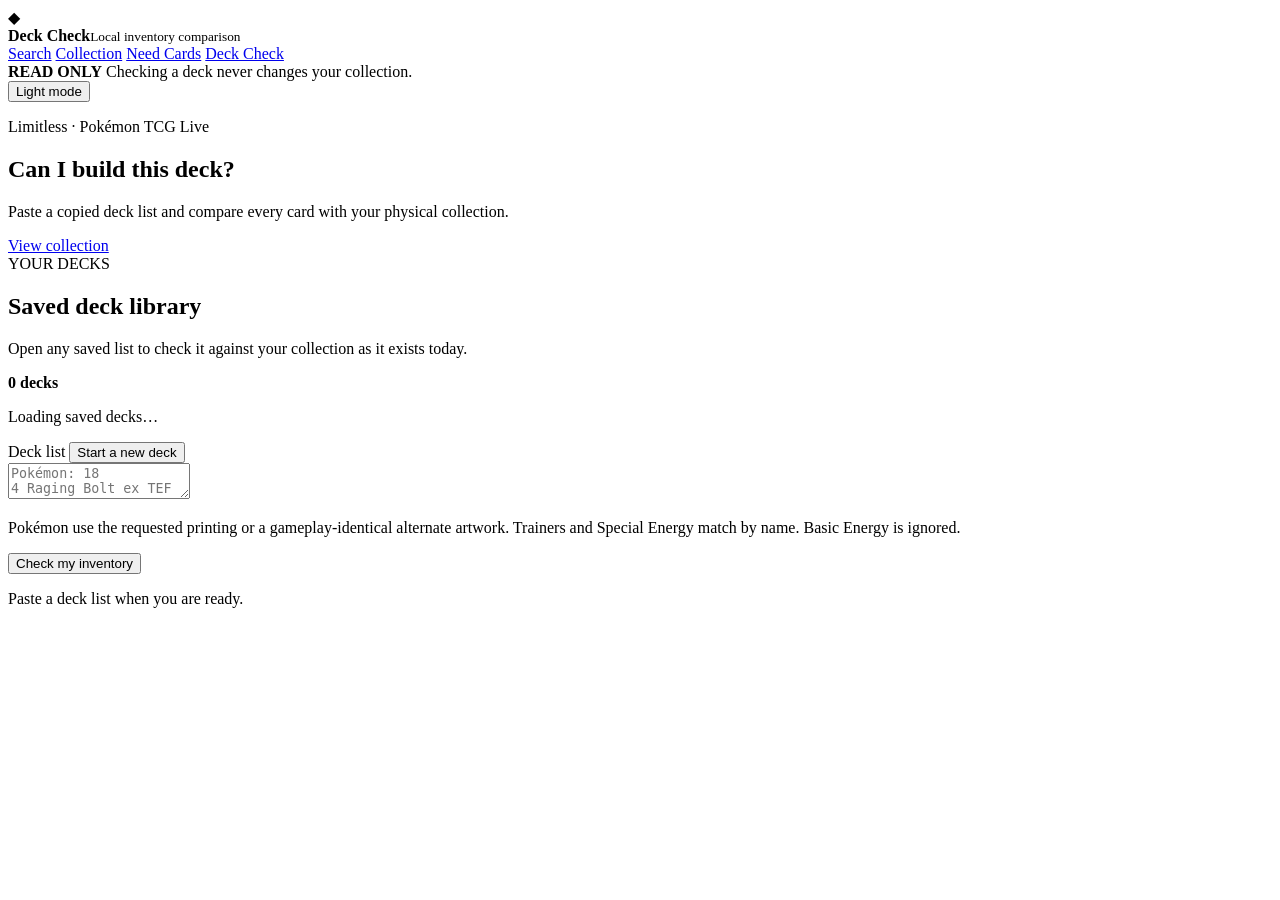
==== web/deck.html @ e2de5475 "Add saved-deck shopping list" ====
<!doctype html>
<html lang="en" data-theme="dark">
  <head>
    <meta charset="utf-8">
    <meta name="viewport" content="width=device-width, initial-scale=1">
    <meta name="theme-color" content="#0b0f13">
    <title>Deck Inventory Check</title>
    <link rel="stylesheet" href="/style.css">
    <script src="/theme.js"></script>
  </head>
  <body class="catalog-body">
    <main class="catalog-app">
      <aside class="catalog-sidebar">
        <div class="binder-brand">
          <span class="binder-brand-mark" aria-hidden="true">◆</span>
          <div><strong>Deck Check</strong><small>Local inventory comparison</small></div>
        </div>
        <nav class="catalog-primary-nav" aria-label="Card tools">
          <a href="/">Search</a>
          <a href="/inventory">Collection</a>
          <a class="catalog-need-link" href="/needed">Need Cards</a>
          <a class="is-active" href="/deck">Deck Check</a>
        </nav>
        <div class="catalog-sidebar-note">
          <strong>READ ONLY</strong>
          <span>Checking a deck never changes your collection.</span>
        </div>
        <button id="theme_toggle" class="binder-theme-toggle" type="button">Light mode</button>
      </aside>

      <section class="catalog-main deck-main">
        <header class="catalog-header deck-header">
          <div>
            <p class="binder-view-eyebrow">Limitless · Pokémon TCG Live</p>
            <h1>Can I build this deck?</h1>
            <p>Paste a copied deck list and compare every card with your physical collection.</p>
          </div>
          <a class="catalog-collection-link" href="/inventory">View collection</a>
        </header>

        <section class="deck-library-panel" aria-labelledby="deck_library_heading">
          <header>
            <div>
              <span>YOUR DECKS</span>
              <h2 id="deck_library_heading">Saved deck library</h2>
              <p>Open any saved list to check it against your collection as it exists today.</p>
            </div>
            <strong id="deck_library_count">0 decks</strong>
          </header>
          <p id="deck_library_status" class="deck-library-status" role="status">Loading saved decks…</p>
          <div id="deck_library_cards" class="deck-library-cards"></div>
        </section>

        <section class="deck-import-panel">
          <form id="deck_form">
            <div class="deck-editor-heading">
              <label for="deck_list">Deck list</label>
              <button id="deck_new" type="button">Start a new deck</button>
            </div>
            <textarea id="deck_list" spellcheck="false" placeholder="Pokémon: 18&#10;4 Raging Bolt ex TEF 123&#10;&#10;Trainer: 34&#10;4 Professor's Research SVI 189&#10;&#10;Energy: 8&#10;6 Basic Lightning Energy SVE 4"></textarea>
            <div class="deck-import-actions">
              <p>Pokémon use the requested printing or a gameplay-identical alternate artwork. Trainers and Special Energy match by name. Basic Energy is ignored.</p>
              <button id="deck_submit" class="catalog-search-button" type="submit">Check my inventory</button>
            </div>
          </form>
        </section>

        <section id="deck_summary" class="deck-summary" hidden aria-live="polite"></section>
        <section id="deck_save_panel" class="deck-save-panel" hidden>
          <div>
            <label for="deck_name">Deck name</label>
            <input id="deck_name" type="text" maxlength="80" autocomplete="off" placeholder="Example: Raging Bolt">
          </div>
          <button id="deck_save" class="catalog-search-button" type="button">Save to deck library</button>
          <p id="deck_save_status" role="status">Saving automatically labels available owned copies without changing quantities or storage locations.</p>
        </section>
        <p id="deck_status" class="deck-status" role="status">Paste a deck list when you are ready.</p>
        <section id="deck_errors" class="deck-errors" hidden></section>
        <section id="deck_results" class="deck-results" aria-live="polite"></section>
      </section>
    </main>
    <script src="/card-inspector.js"></script>
    <script src="/deck.js"></script>
    <script src="/desktop-session.js"></script>
  </body>
</html>
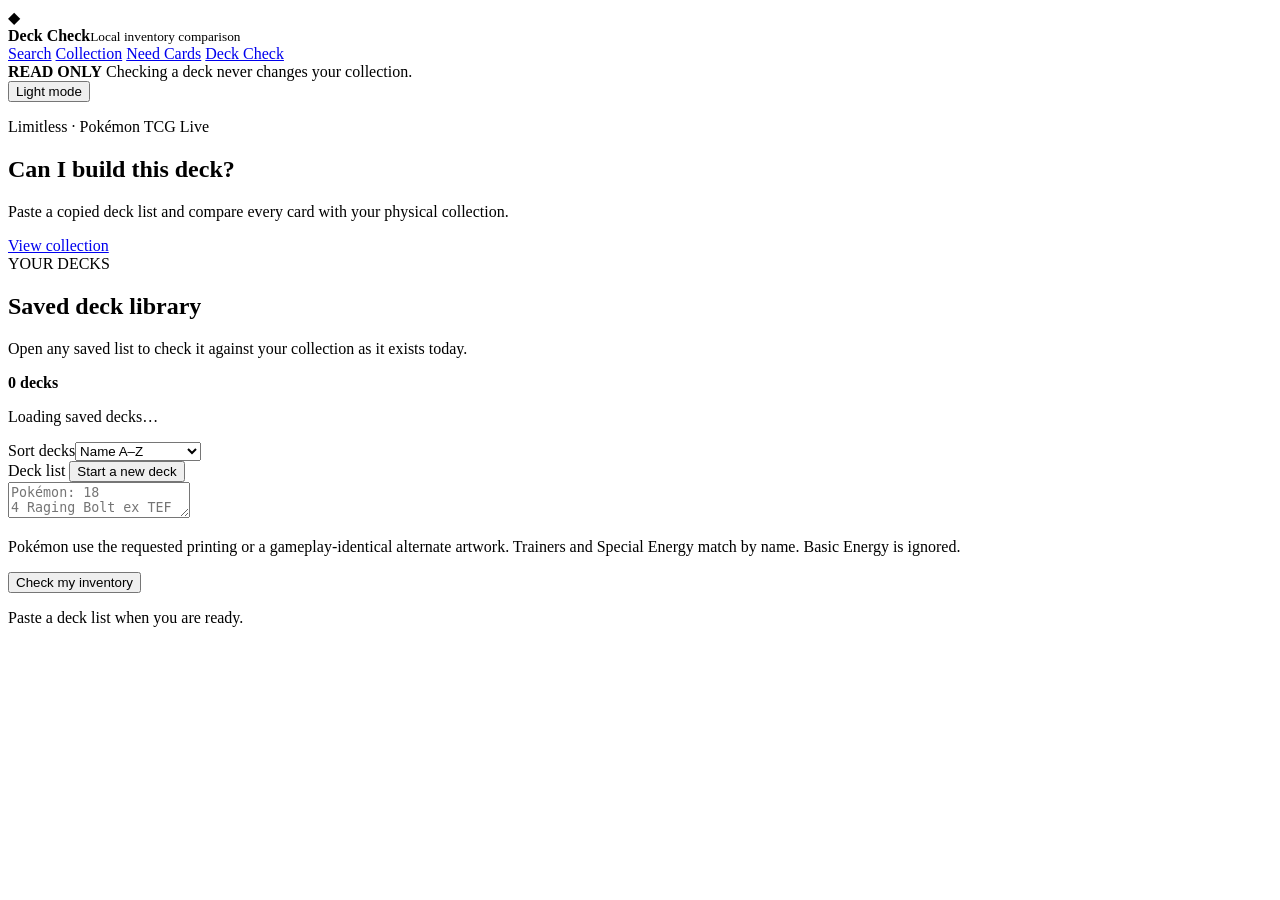
==== commit 5b734896: "Improve deck spacing and add sorting and desktop artwork picker" ====
--- a/web/deck.html
+++ b/web/deck.html
@@ -48,6 +48,7 @@
             <strong id="deck_library_count">0 decks</strong>
           </header>
           <p id="deck_library_status" class="deck-library-status" role="status">Loading saved decks…</p>
+<label class="saved-deck-sort">Sort decks<select id="saved_deck_sort"><option value="name_az">Name A–Z</option><option value="name_za">Name Z–A</option><option value="updated">Recently updated</option><option value="created">Newest added</option></select></label>
           <div id="deck_library_cards" class="deck-library-cards"></div>
         </section>
 
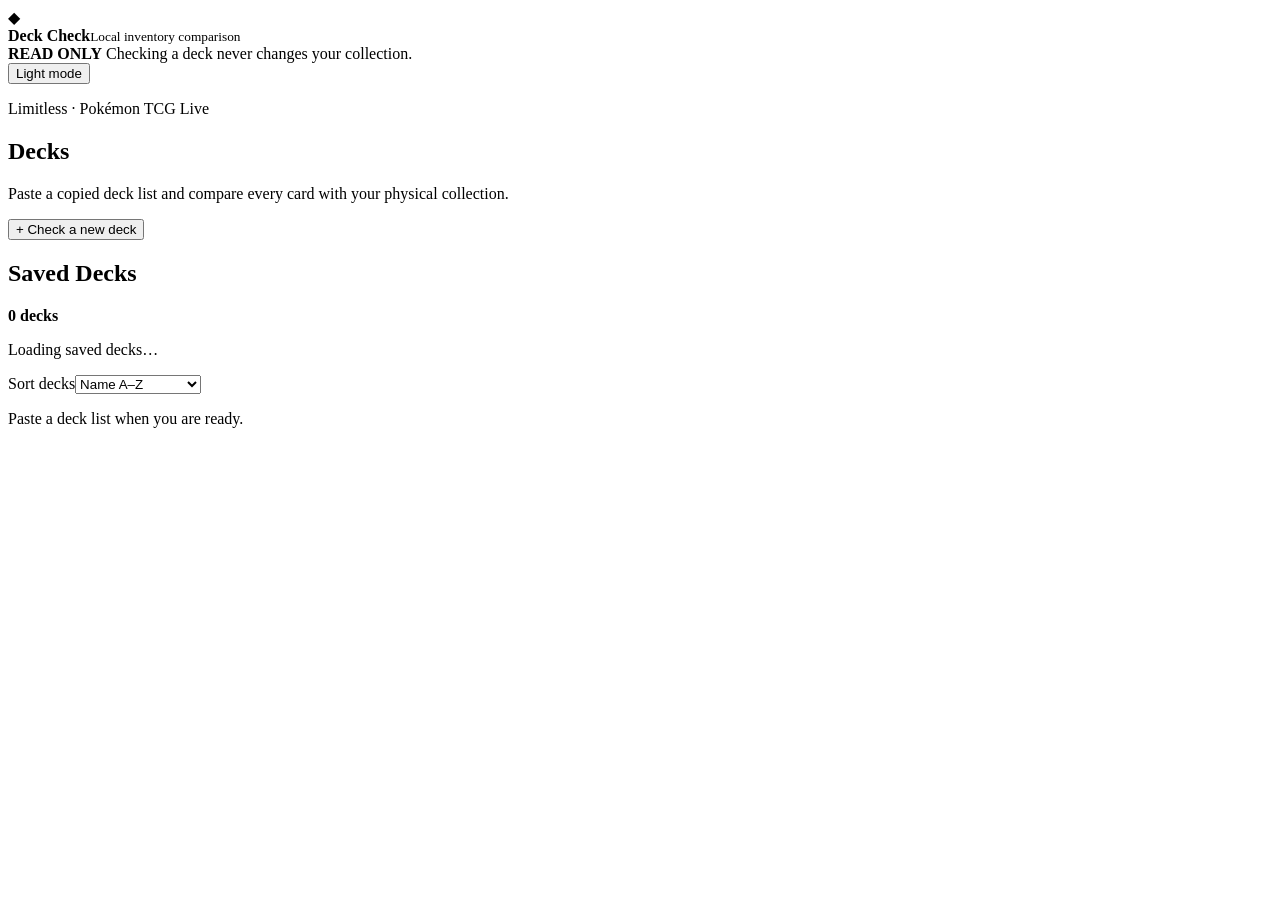
==== commit 179b8796: "Unify mobile navigation and compact saved deck interface" ====
--- a/web/deck.html
+++ b/web/deck.html
@@ -2,7 +2,7 @@
 <html lang="en" data-theme="dark">
   <head>
     <meta charset="utf-8">
-    <meta name="viewport" content="width=device-width, initial-scale=1">
+    <meta name="viewport" content="width=device-width, initial-scale=1, viewport-fit=cover">
     <meta name="theme-color" content="#0b0f13">
     <title>Deck Inventory Check</title>
     <link rel="stylesheet" href="/style.css">
@@ -15,12 +15,6 @@
           <span class="binder-brand-mark" aria-hidden="true">◆</span>
           <div><strong>Deck Check</strong><small>Local inventory comparison</small></div>
         </div>
-        <nav class="catalog-primary-nav" aria-label="Card tools">
-          <a href="/">Search</a>
-          <a href="/inventory">Collection</a>
-          <a class="catalog-need-link" href="/needed">Need Cards</a>
-          <a class="is-active" href="/deck">Deck Check</a>
-        </nav>
         <div class="catalog-sidebar-note">
           <strong>READ ONLY</strong>
           <span>Checking a deck never changes your collection.</span>
@@ -32,31 +26,17 @@
         <header class="catalog-header deck-header">
           <div>
             <p class="binder-view-eyebrow">Limitless · Pokémon TCG Live</p>
-            <h1>Can I build this deck?</h1>
+            <h1>Decks</h1>
             <p>Paste a copied deck list and compare every card with your physical collection.</p>
           </div>
-          <a class="catalog-collection-link" href="/inventory">View collection</a>
         </header>
 
-        <section class="deck-library-panel" aria-labelledby="deck_library_heading">
-          <header>
-            <div>
-              <span>YOUR DECKS</span>
-              <h2 id="deck_library_heading">Saved deck library</h2>
-              <p>Open any saved list to check it against your collection as it exists today.</p>
-            </div>
-            <strong id="deck_library_count">0 decks</strong>
-          </header>
-          <p id="deck_library_status" class="deck-library-status" role="status">Loading saved decks…</p>
-<label class="saved-deck-sort">Sort decks<select id="saved_deck_sort"><option value="name_az">Name A–Z</option><option value="name_za">Name Z–A</option><option value="updated">Recently updated</option><option value="created">Newest added</option></select></label>
-          <div id="deck_library_cards" class="deck-library-cards"></div>
-        </section>
-
-        <section class="deck-import-panel">
+        <div class="deck-start-action"><button id="deck_new" class="catalog-search-button" type="button" aria-controls="deck_import_panel" aria-expanded="false">+ Check a new deck</button></div>
+        <section id="deck_import_panel" class="deck-import-panel" hidden>
           <form id="deck_form">
             <div class="deck-editor-heading">
               <label for="deck_list">Deck list</label>
-              <button id="deck_new" type="button">Start a new deck</button>
+
             </div>
             <textarea id="deck_list" spellcheck="false" placeholder="Pokémon: 18&#10;4 Raging Bolt ex TEF 123&#10;&#10;Trainer: 34&#10;4 Professor's Research SVI 189&#10;&#10;Energy: 8&#10;6 Basic Lightning Energy SVE 4"></textarea>
             <div class="deck-import-actions">
@@ -64,6 +44,18 @@
               <button id="deck_submit" class="catalog-search-button" type="submit">Check my inventory</button>
             </div>
           </form>
+        </section>
+
+        <section class="deck-library-panel" aria-labelledby="deck_library_heading">
+          <header>
+            <div>
+              <h2 id="deck_library_heading">Saved Decks</h2>
+            </div>
+            <strong id="deck_library_count">0 decks</strong>
+          </header>
+          <p id="deck_library_status" class="deck-library-status" role="status">Loading saved decks…</p>
+<label class="saved-deck-sort">Sort decks<select id="saved_deck_sort"><option value="name_az">Name A–Z</option><option value="name_za">Name Z–A</option><option value="updated">Recently updated</option><option value="created">Newest added</option></select></label>
+          <div id="deck_library_cards" class="deck-library-cards"></div>
         </section>
 
         <section id="deck_summary" class="deck-summary" hidden aria-live="polite"></section>
@@ -80,6 +72,7 @@
         <section id="deck_results" class="deck-results" aria-live="polite"></section>
       </section>
     </main>
+    <script src="/app-shell.js"></script>
     <script src="/card-inspector.js"></script>
     <script src="/deck.js"></script>
     <script src="/desktop-session.js"></script>
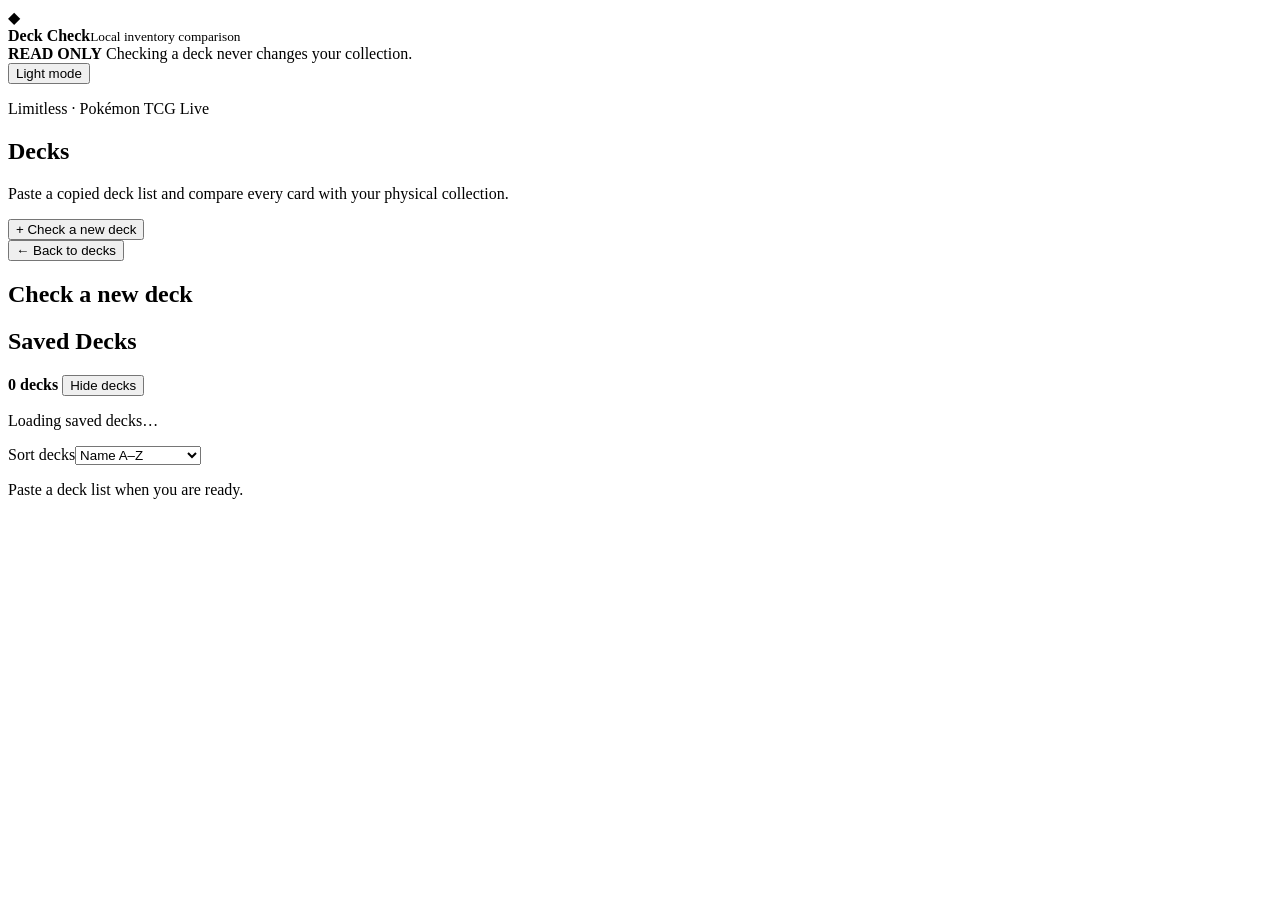
==== commit 933163c2: "Redesign desktop decks as a visual gallery with focused details" ====
--- a/web/deck.html
+++ b/web/deck.html
@@ -8,7 +8,7 @@
     <link rel="stylesheet" href="/style.css">
     <script src="/theme.js"></script>
   </head>
-  <body class="catalog-body">
+  <body class="catalog-body deck-page">
     <main class="catalog-app">
       <aside class="catalog-sidebar">
         <div class="binder-brand">
@@ -32,6 +32,11 @@
         </header>
 
         <div class="deck-start-action"><button id="deck_new" class="catalog-search-button" type="button" aria-controls="deck_import_panel" aria-expanded="false">+ Check a new deck</button></div>
+        <div class="deck-desktop-toolbar">
+          <button id="deck_back" type="button">← Back to decks</button>
+          <h2 id="deck_workspace_title">Check a new deck</h2>
+          <button id="deck_edit_current" type="button" hidden>Edit deck list</button>
+        </div>
         <section id="deck_import_panel" class="deck-import-panel" hidden>
           <form id="deck_form">
             <div class="deck-editor-heading">
@@ -51,11 +56,16 @@
             <div>
               <h2 id="deck_library_heading">Saved Decks</h2>
             </div>
-            <strong id="deck_library_count">0 decks</strong>
+            <div class="deck-library-controls">
+              <strong id="deck_library_count">0 decks</strong>
+              <button id="deck_library_toggle" type="button" aria-expanded="true" aria-controls="deck_library_content">Hide decks</button>
+            </div>
           </header>
+          <div id="deck_library_content">
           <p id="deck_library_status" class="deck-library-status" role="status">Loading saved decks…</p>
 <label class="saved-deck-sort">Sort decks<select id="saved_deck_sort"><option value="name_az">Name A–Z</option><option value="name_za">Name Z–A</option><option value="updated">Recently updated</option><option value="created">Newest added</option></select></label>
           <div id="deck_library_cards" class="deck-library-cards"></div>
+          </div>
         </section>
 
         <section id="deck_summary" class="deck-summary" hidden aria-live="polite"></section>
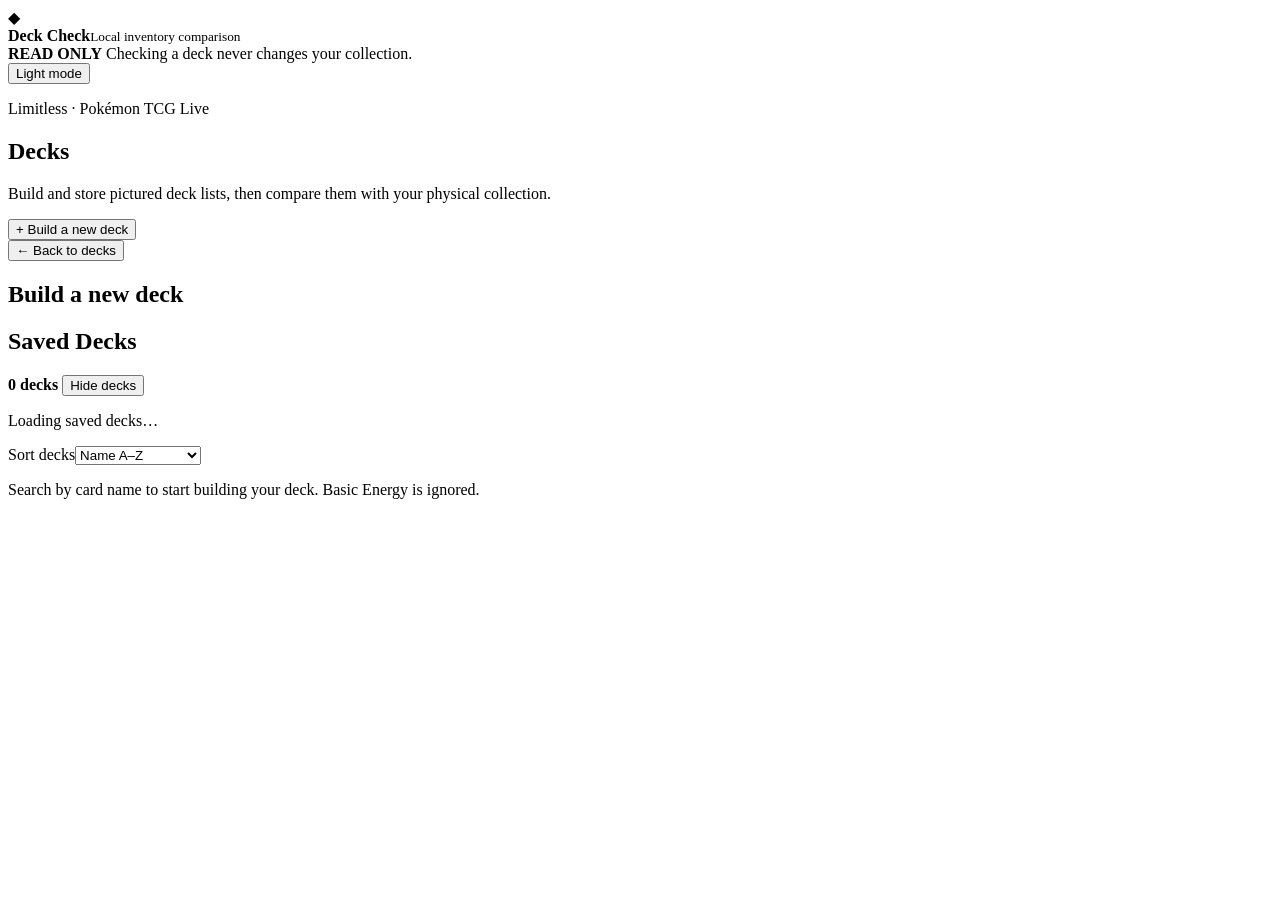
==== commit c6ab4f43: "Use visual cards for new deck building" ====
--- a/web/deck.html
+++ b/web/deck.html
@@ -27,29 +27,16 @@
           <div>
             <p class="binder-view-eyebrow">Limitless · Pokémon TCG Live</p>
             <h1>Decks</h1>
-            <p>Paste a copied deck list and compare every card with your physical collection.</p>
+            <p>Build and store pictured deck lists, then compare them with your physical collection.</p>
           </div>
         </header>
 
-        <div class="deck-start-action"><button id="deck_new" class="catalog-search-button" type="button" aria-controls="deck_import_panel" aria-expanded="false">+ Check a new deck</button></div>
+        <div class="deck-start-action"><button id="deck_new" class="catalog-search-button" type="button">+ Build a new deck</button></div>
         <div class="deck-desktop-toolbar">
           <button id="deck_back" type="button">← Back to decks</button>
-          <h2 id="deck_workspace_title">Check a new deck</h2>
-          <button id="deck_edit_current" type="button" hidden>Edit deck list</button>
+          <h2 id="deck_workspace_title">Build a new deck</h2>
         </div>
-        <section id="deck_import_panel" class="deck-import-panel" hidden>
-          <form id="deck_form">
-            <div class="deck-editor-heading">
-              <label for="deck_list">Deck list</label>
-
-            </div>
-            <textarea id="deck_list" spellcheck="false" placeholder="Pokémon: 18&#10;4 Raging Bolt ex TEF 123&#10;&#10;Trainer: 34&#10;4 Professor's Research SVI 189&#10;&#10;Energy: 8&#10;6 Basic Lightning Energy SVE 4"></textarea>
-            <div class="deck-import-actions">
-              <p>Pokémon use the requested printing or a gameplay-identical alternate artwork. Trainers and Special Energy match by name. Basic Energy is ignored.</p>
-              <button id="deck_submit" class="catalog-search-button" type="submit">Check my inventory</button>
-            </div>
-          </form>
-        </section>
+        <form id="deck_form" hidden aria-hidden="true"><textarea id="deck_list" tabindex="-1"></textarea><button id="deck_submit" type="submit">Check my inventory</button></form>
 
         <section class="deck-library-panel" aria-labelledby="deck_library_heading">
           <header>
@@ -74,10 +61,15 @@
             <label for="deck_name">Deck name</label>
             <input id="deck_name" type="text" maxlength="80" autocomplete="off" placeholder="Example: Raging Bolt">
           </div>
+          <div class="deck-display-choice">
+            <label for="deck_display_card">Display card (required)</label>
+            <select id="deck_display_card" required><option value="">Choose a card…</option></select>
+            <img id="deck_display_preview" alt="Selected deck display card" hidden>
+          </div>
           <button id="deck_save" class="catalog-search-button" type="button">Save to deck library</button>
           <p id="deck_save_status" role="status">Saving automatically labels available owned copies without changing quantities or storage locations.</p>
         </section>
-        <p id="deck_status" class="deck-status" role="status">Paste a deck list when you are ready.</p>
+        <p id="deck_status" class="deck-status" role="status">Search by card name to start building your deck. Basic Energy is ignored.</p>
         <section id="deck_errors" class="deck-errors" hidden></section>
         <section id="deck_results" class="deck-results" aria-live="polite"></section>
       </section>
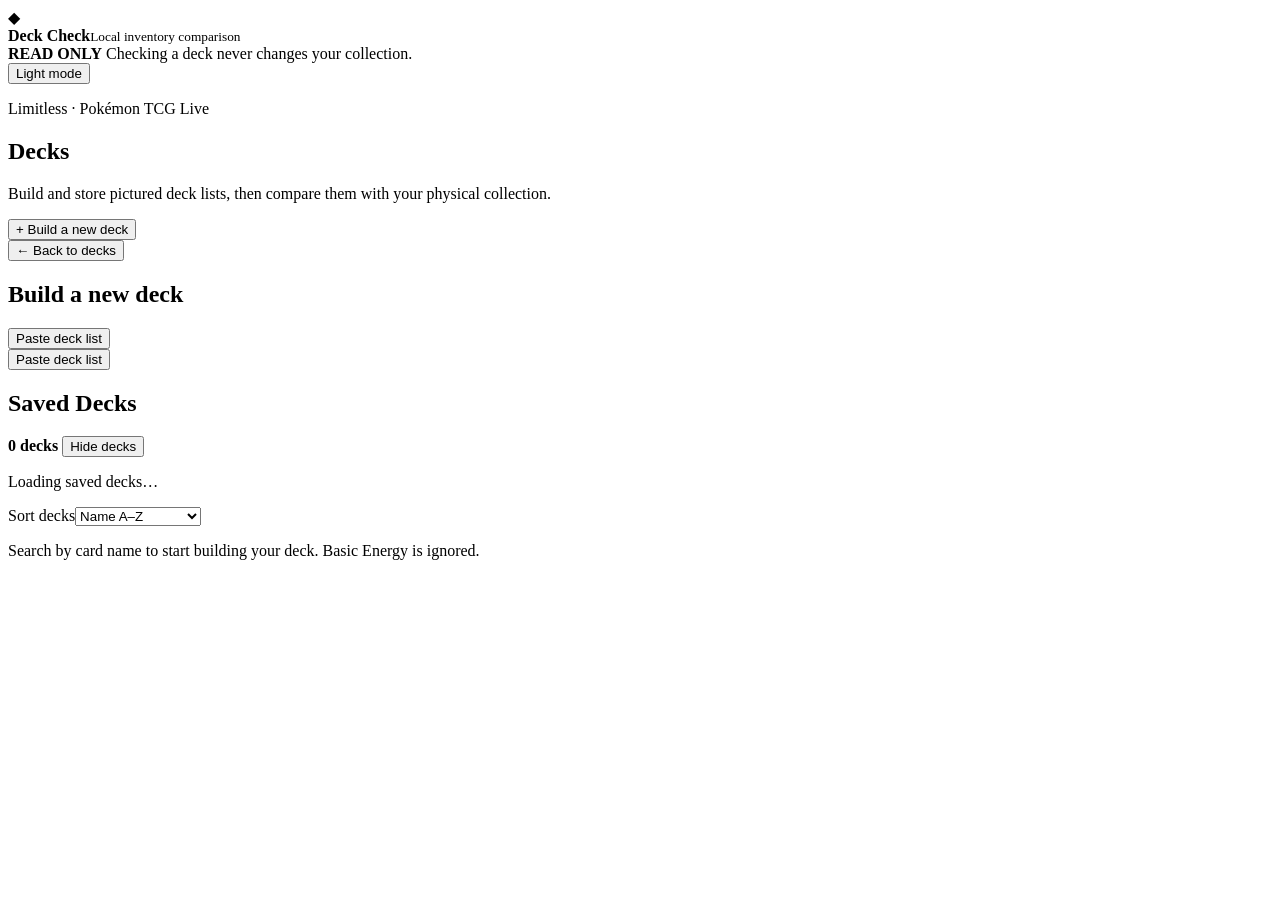
==== commit 7e08c9a9: "Restore deck list paste import" ====
--- a/web/deck.html
+++ b/web/deck.html
@@ -35,8 +35,24 @@
         <div class="deck-desktop-toolbar">
           <button id="deck_back" type="button">← Back to decks</button>
           <h2 id="deck_workspace_title">Build a new deck</h2>
+          <button class="deck-import-toggle" type="button" aria-controls="deck_import_panel" aria-expanded="false">Paste deck list</button>
         </div>
-        <form id="deck_form" hidden aria-hidden="true"><textarea id="deck_list" tabindex="-1"></textarea><button id="deck_submit" type="submit">Check my inventory</button></form>
+        <div class="deck-mobile-import-action">
+          <button class="deck-import-toggle" type="button" aria-controls="deck_import_panel" aria-expanded="false">Paste deck list</button>
+        </div>
+        <section id="deck_import_panel" class="deck-import-panel" hidden>
+          <form id="deck_form">
+            <div class="deck-editor-heading">
+              <label for="deck_list">Paste a deck list</label>
+              <button id="deck_import_close" type="button">Close</button>
+            </div>
+            <textarea id="deck_list" spellcheck="false" placeholder="Pokémon: 18&#10;4 Raging Bolt ex TEF 123&#10;&#10;Trainer: 34&#10;4 Professor's Research SVI 189&#10;&#10;Energy: 8&#10;6 Basic Lightning Energy SVE 4"></textarea>
+            <div class="deck-import-actions">
+              <p>Paste a Limitless or Pokémon TCG Live list. Pokémon use the requested printing or a gameplay-identical alternate artwork. Basic Energy is ignored.</p>
+              <button id="deck_submit" class="catalog-search-button" type="submit">Import and check</button>
+            </div>
+          </form>
+        </section>
 
         <section class="deck-library-panel" aria-labelledby="deck_library_heading">
           <header>
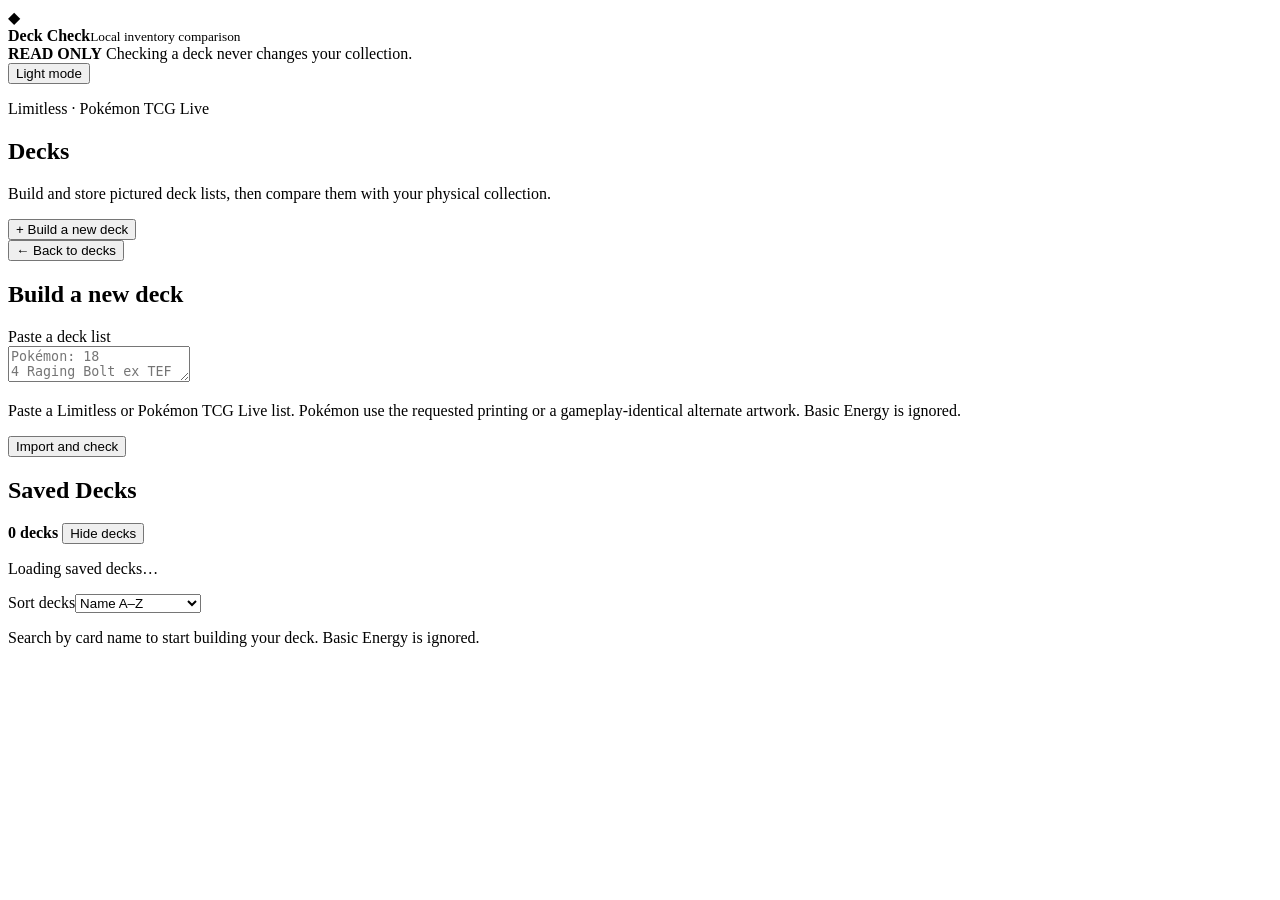
==== commit 8be0f963: "Reset deck builder after saving and keep paste editor visible" ====
--- a/web/deck.html
+++ b/web/deck.html
@@ -35,16 +35,11 @@
         <div class="deck-desktop-toolbar">
           <button id="deck_back" type="button">← Back to decks</button>
           <h2 id="deck_workspace_title">Build a new deck</h2>
-          <button class="deck-import-toggle" type="button" aria-controls="deck_import_panel" aria-expanded="false">Paste deck list</button>
         </div>
-        <div class="deck-mobile-import-action">
-          <button class="deck-import-toggle" type="button" aria-controls="deck_import_panel" aria-expanded="false">Paste deck list</button>
-        </div>
-        <section id="deck_import_panel" class="deck-import-panel" hidden>
+        <section id="deck_import_panel" class="deck-import-panel">
           <form id="deck_form">
             <div class="deck-editor-heading">
               <label for="deck_list">Paste a deck list</label>
-              <button id="deck_import_close" type="button">Close</button>
             </div>
             <textarea id="deck_list" spellcheck="false" placeholder="Pokémon: 18&#10;4 Raging Bolt ex TEF 123&#10;&#10;Trainer: 34&#10;4 Professor's Research SVI 189&#10;&#10;Energy: 8&#10;6 Basic Lightning Energy SVE 4"></textarea>
             <div class="deck-import-actions">
